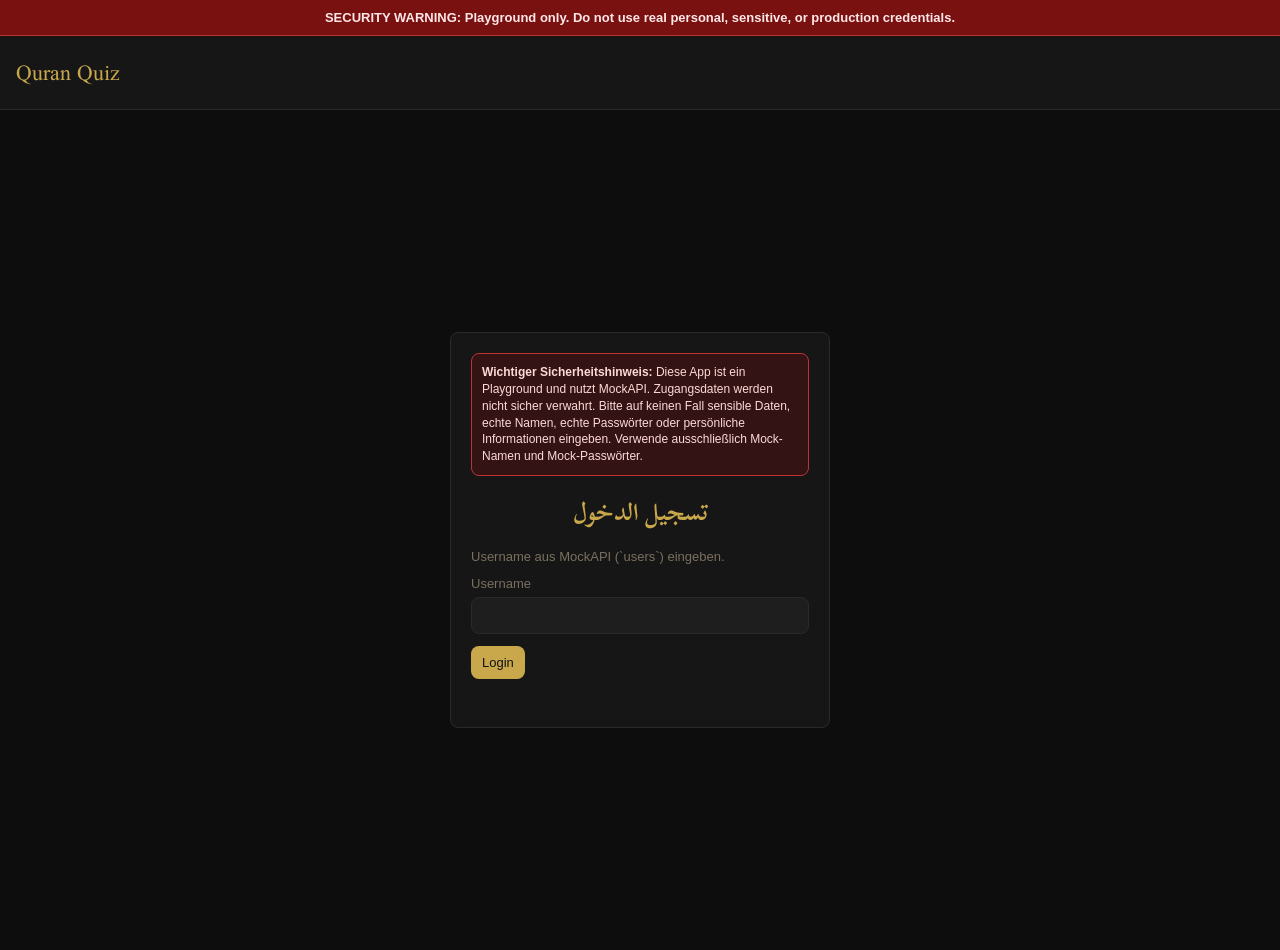
==== index.html @ 03676b10 "chore: Shift Backend to django-project, add Front-End App (plain HTML,CSS,JS) to root, to host App o" ====
<!DOCTYPE html>
<html lang="ar" dir="rtl">
<head>
  <meta charset="UTF-8">
  <meta name="viewport" content="width=device-width, initial-scale=1.0">
  <title>Quran Quiz (Plain JS)</title>
  <link rel="preconnect" href="https://fonts.googleapis.com">
  <link rel="preconnect" href="https://fonts.gstatic.com" crossorigin>
  <link href="https://fonts.googleapis.com/css2?family=Amiri:wght@400;700&family=Scheherazade+New:wght@400;700&display=swap" rel="stylesheet">
  <link rel="stylesheet" href="./styles.css">
</head>
<body>
  <div class="security-banner" dir="ltr">
    SECURITY WARNING: Playground only. Do not use real personal, sensitive, or production credentials.
  </div>
  <nav class="top-nav" dir="ltr">
    <div class="brand">Quran Quiz</div>
    <div class="nav-actions" id="navActions"></div>
  </nav>

  <main class="main-shell">
    <section id="loginView" class="view active" dir="ltr">
      <div class="auth-box">
        <div class="security-box" role="alert">
          <strong>Wichtiger Sicherheitshinweis:</strong>
          Diese App ist ein Playground und nutzt MockAPI.
          Zugangsdaten werden nicht sicher verwahrt.
          Bitte auf keinen Fall sensible Daten, echte Namen, echte Passwörter oder persönliche Informationen eingeben.
          Verwende ausschließlich Mock-Namen und Mock-Passwörter.
        </div>
        <h1 class="auth-title" dir="rtl">تسجيل الدخول</h1>
        <p class="hint">Username aus MockAPI (`users`) eingeben.</p>
        <form id="loginForm">
          <label for="username">Username</label>
          <input id="username" name="username" type="text" autocomplete="username" required>
          <button class="btn btn-gold" type="submit">Login</button>
        </form>
        <p id="loginError" class="error-msg"></p>
      </div>
    </section>

    <section id="appView" class="view" dir="ltr">
      <aside class="sidebar">
        <div class="sidebar-title">Surahs</div>
        <input id="surahSearch" class="search" type="text" placeholder="Search surah">
        <div id="surahList" class="surah-list"></div>
      </aside>

      <div class="content-wrap">
        <header class="content-header">
          <div>
            <div class="surah-name" id="surahName">-</div>
            <div class="user-badge" id="userBadge">-</div>
          </div>
          <div class="header-actions">
            <button class="btn btn-outline" id="openProgressBtn" type="button">Progress</button>
            <button class="btn btn-gold" id="playBtn" type="button">Play</button>
          </div>
        </header>

        <section id="mushafPanel" class="panel active">
          <div class="basmala" id="basmala">بِسْمِ اللَّهِ الرَّحْمَٰنِ الرَّحِيمِ</div>
          <div id="verseGrid" class="verse-grid"></div>
        </section>

        <section id="progressPanel" class="panel">
          <div class="progress-head">
            <h2>Progress</h2>
            <button class="btn btn-outline" id="resetAllBtn" type="button">Reset All</button>
          </div>
          <div id="progressRows" class="progress-rows"></div>
        </section>
      </div>
    </section>
  </main>

  <div id="quizModal" class="modal-overlay">
    <div class="modal-card">
      <div class="modal-title">Select the next verse</div>
      <div class="modal-prompt" id="modalPrompt"></div>
      <div id="optionList" class="option-list"></div>
      <div class="modal-actions">
        <button class="btn btn-outline" id="closeModalBtn" type="button">Close</button>
        <button class="btn btn-gold" id="nextBtn" type="button">Next</button>
      </div>
    </div>
  </div>

  <script type="module" src="./src/app.mjs"></script>
</body>
</html>
---- styles.css ----
* { box-sizing: border-box; }

:root {
  --bg: #0d0d0d;
  --surface: #161616;
  --surface2: #1e1e1e;
  --border: #2a2a2a;
  --gold: #c9a84c;
  --gold-dim: #8a6f2e;
  --text: #e8e0d0;
  --text-dim: #7a7060;
  --correct: #2d6a4f;
  --wrong: #6b1f1f;
  --radius: 8px;
}

html, body {
  margin: 0;
  min-height: 100%;
}

body {
  background: var(--bg);
  color: var(--text);
  font-family: Amiri, serif;
}

.security-banner {
  background: #7a1111;
  color: #ffe7e7;
  border-bottom: 1px solid #b33;
  padding: 10px 16px;
  font-family: sans-serif;
  font-size: 13px;
  font-weight: 700;
  text-align: center;
}

.top-nav {
  display: flex;
  align-items: center;
  justify-content: space-between;
  border-bottom: 1px solid var(--border);
  background: var(--surface);
  padding: 12px 16px;
}

.brand {
  color: var(--gold);
  font-family: "Scheherazade New", serif;
  font-size: 24px;
}

.nav-actions {
  display: flex;
  gap: 8px;
  align-items: center;
}

.main-shell {
  min-height: calc(100vh - 60px);
}

.view {
  display: none;
}

.view.active {
  display: flex;
}

#loginView {
  align-items: center;
  justify-content: center;
  min-height: calc(100vh - 60px);
  padding: 16px;
}

.auth-box {
  width: min(100%, 380px);
  border: 1px solid var(--border);
  border-radius: var(--radius);
  background: var(--surface);
  padding: 20px;
}

.security-box {
  border: 1px solid #b33;
  background: #331313;
  color: #ffd9d9;
  border-radius: var(--radius);
  padding: 10px;
  margin-bottom: 12px;
  font-family: sans-serif;
  font-size: 12px;
  line-height: 1.4;
}

.auth-title {
  margin: 0 0 12px;
  color: var(--gold);
  font-family: "Scheherazade New", serif;
  text-align: center;
}

.hint {
  margin: 0 0 12px;
  color: var(--text-dim);
  font-family: sans-serif;
  font-size: 13px;
}

label {
  display: block;
  margin-bottom: 6px;
  font-family: sans-serif;
  font-size: 13px;
  color: var(--text-dim);
}

input {
  width: 100%;
  margin-bottom: 12px;
  border: 1px solid var(--border);
  border-radius: var(--radius);
  background: var(--surface2);
  color: var(--text);
  padding: 10px;
}

.error-msg {
  margin: 10px 0 0;
  color: #f3a0a0;
  font-family: sans-serif;
  font-size: 13px;
  min-height: 18px;
}

#appView {
  display: none;
}

#appView.active {
  display: flex;
  width: 100%;
  min-height: calc(100vh - 60px);
}

.sidebar {
  width: 240px;
  border-left: 1px solid var(--border);
  background: var(--surface);
  padding: 10px;
}

.sidebar-title {
  font-family: sans-serif;
  font-size: 12px;
  color: var(--text-dim);
  margin-bottom: 8px;
}

.search {
  margin-bottom: 8px;
}

.surah-list {
  overflow: auto;
  max-height: calc(100vh - 140px);
  display: flex;
  flex-direction: column;
  gap: 4px;
}

.surah-item {
  display: flex;
  gap: 8px;
  align-items: center;
  border: 1px solid transparent;
  border-radius: var(--radius);
  background: transparent;
  color: var(--text-dim);
  padding: 8px;
  cursor: pointer;
  text-align: right;
}

.surah-item.active,
.surah-item:hover {
  border-color: var(--border);
  background: var(--surface2);
  color: var(--gold);
}

.surah-item .num {
  font-family: sans-serif;
  font-size: 12px;
  min-width: 20px;
}

.content-wrap {
  flex: 1;
  min-width: 0;
}

.content-header {
  display: flex;
  justify-content: space-between;
  align-items: center;
  border-bottom: 1px solid var(--border);
  padding: 12px 16px;
}

.surah-name {
  color: var(--gold);
  font-family: "Scheherazade New", serif;
  font-size: 28px;
}

.user-badge {
  font-family: sans-serif;
  color: var(--text-dim);
  font-size: 12px;
}

.header-actions {
  display: flex;
  gap: 8px;
}

.panel {
  display: none;
  padding: 16px;
}

.panel.active {
  display: block;
}

.basmala {
  text-align: center;
  margin-bottom: 14px;
  color: var(--gold);
  font-family: "Scheherazade New", serif;
  font-size: 34px;
}

.verse-grid {
  display: flex;
  flex-wrap: wrap;
  gap: 8px;
  line-height: 2;
  direction: rtl;
}

.verse {
  border: 1px solid var(--border);
  border-radius: var(--radius);
  padding: 4px 8px;
  display: inline-flex;
  gap: 6px;
  align-items: baseline;
}

.verse.unlocked {
  background: var(--surface2);
}

.verse.locked {
  filter: blur(3px);
  color: #666;
}

.verse-num {
  font-family: sans-serif;
  font-size: 11px;
  color: var(--gold-dim);
}

.progress-head {
  display: flex;
  justify-content: space-between;
  align-items: center;
}

.progress-rows {
  margin-top: 12px;
}

.progress-row {
  display: grid;
  grid-template-columns: 40px 1fr 60px 50px;
  gap: 8px;
  align-items: center;
  padding: 10px 0;
  border-bottom: 1px solid var(--border);
}

.bar {
  height: 8px;
  background: var(--surface2);
  border-radius: 999px;
  overflow: hidden;
}

.bar > span {
  display: block;
  height: 100%;
  background: var(--gold);
}

.modal-overlay {
  position: fixed;
  inset: 0;
  background: rgba(0, 0, 0, 0.72);
  display: none;
  align-items: center;
  justify-content: center;
  padding: 16px;
}

.modal-overlay.open {
  display: flex;
}

.modal-card {
  width: min(100%, 620px);
  max-height: calc(100vh - 32px);
  overflow: auto;
  border: 1px solid var(--border);
  border-radius: var(--radius);
  background: var(--surface);
  padding: 16px;
}

.modal-title,
.modal-prompt {
  font-family: sans-serif;
  margin-bottom: 10px;
  color: var(--text-dim);
}

.option-list {
  display: flex;
  flex-direction: column;
  gap: 8px;
}

.option-btn {
  width: 100%;
  text-align: right;
  border: 1px solid var(--border);
  border-radius: var(--radius);
  background: var(--surface2);
  color: var(--text);
  padding: 10px;
  cursor: pointer;
}

.option-btn.correct {
  background: var(--correct);
}

.option-btn.wrong {
  background: var(--wrong);
}

.modal-actions {
  margin-top: 12px;
  display: flex;
  justify-content: flex-end;
  gap: 8px;
}

.btn {
  border: 1px solid transparent;
  border-radius: var(--radius);
  padding: 8px 10px;
  font-family: sans-serif;
  font-size: 13px;
  cursor: pointer;
}

.btn-gold {
  background: var(--gold);
  color: #111;
}

.btn-outline {
  background: transparent;
  border-color: var(--gold-dim);
  color: var(--gold);
}

@media (max-width: 900px) {
  #appView.active {
    flex-direction: column;
  }

  .sidebar {
    width: 100%;
    border-left: 0;
    border-bottom: 1px solid var(--border);
  }

  .surah-list {
    max-height: 220px;
  }

  .progress-row {
    grid-template-columns: 35px 1fr 50px 40px;
  }
}
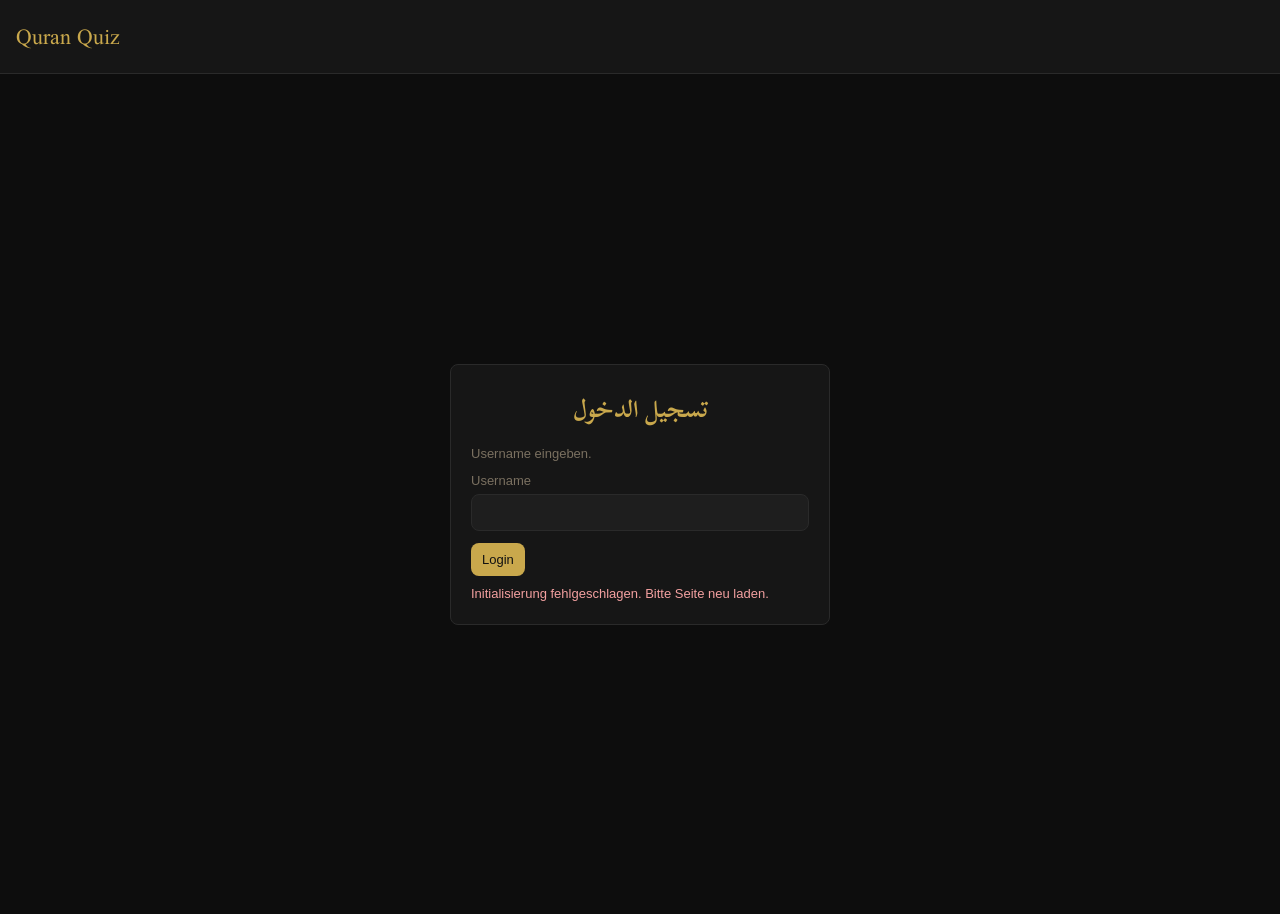
==== commit aa90b33f: "chore: switch from mockapi to local npx server" ====
--- a/index.html
+++ b/index.html
@@ -10,9 +10,6 @@
   <link rel="stylesheet" href="./styles.css">
 </head>
 <body>
-  <div class="security-banner" dir="ltr">
-    SECURITY WARNING: Playground only. Do not use real personal, sensitive, or production credentials.
-  </div>
   <nav class="top-nav" dir="ltr">
     <div class="brand">Quran Quiz</div>
     <div class="nav-actions" id="navActions"></div>
@@ -21,21 +18,26 @@
   <main class="main-shell">
     <section id="loginView" class="view active" dir="ltr">
       <div class="auth-box">
-        <div class="security-box" role="alert">
-          <strong>Wichtiger Sicherheitshinweis:</strong>
-          Diese App ist ein Playground und nutzt MockAPI.
-          Zugangsdaten werden nicht sicher verwahrt.
-          Bitte auf keinen Fall sensible Daten, echte Namen, echte Passwörter oder persönliche Informationen eingeben.
-          Verwende ausschließlich Mock-Namen und Mock-Passwörter.
-        </div>
         <h1 class="auth-title" dir="rtl">تسجيل الدخول</h1>
-        <p class="hint">Username aus MockAPI (`users`) eingeben.</p>
+        <p class="hint">Username eingeben.</p>
         <form id="loginForm">
           <label for="username">Username</label>
           <input id="username" name="username" type="text" autocomplete="username" required>
           <button class="btn btn-gold" type="submit">Login</button>
         </form>
         <p id="loginError" class="error-msg"></p>
+
+        <div id="registerBox" hidden>
+          <hr class="auth-divider">
+          <h2 class="auth-subtitle">Registrieren</h2>
+          <form id="registerForm">
+            <label for="regUsername">Username</label>
+            <input id="regUsername" name="username" type="text" autocomplete="username" required>
+            <button class="btn btn-gold" type="submit">Account anlegen</button>
+          </form>
+          <p id="registerError" class="error-msg"></p>
+          <button class="btn btn-outline" id="backToLoginBtn" type="button" style="margin-top:8px;width:100%">Zurück zum Login</button>
+        </div>
       </div>
     </section>
 
@@ -86,6 +88,6 @@
     </div>
   </div>
 
-  <script type="module" src="./src/app.mjs"></script>
+  <script type="module" src="./app.mjs"></script>
 </body>
 </html>
--- a/styles.css
+++ b/styles.css
@@ -25,17 +25,6 @@
   font-family: Amiri, serif;
 }
 
-.security-banner {
-  background: #7a1111;
-  color: #ffe7e7;
-  border-bottom: 1px solid #b33;
-  padding: 10px 16px;
-  font-family: sans-serif;
-  font-size: 13px;
-  font-weight: 700;
-  text-align: center;
-}
-
 .top-nav {
   display: flex;
   align-items: center;
@@ -84,17 +73,6 @@
   padding: 20px;
 }
 
-.security-box {
-  border: 1px solid #b33;
-  background: #331313;
-  color: #ffd9d9;
-  border-radius: var(--radius);
-  padding: 10px;
-  margin-bottom: 12px;
-  font-family: sans-serif;
-  font-size: 12px;
-  line-height: 1.4;
-}
 
 .auth-title {
   margin: 0 0 12px;
@@ -108,6 +86,20 @@
   color: var(--text-dim);
   font-family: sans-serif;
   font-size: 13px;
+}
+
+.auth-divider {
+  border: none;
+  border-top: 1px solid var(--border);
+  margin: 16px 0;
+}
+
+.auth-subtitle {
+  margin: 0 0 12px;
+  color: var(--gold);
+  font-family: "Scheherazade New", serif;
+  font-size: 18px;
+  text-align: center;
 }
 
 label {
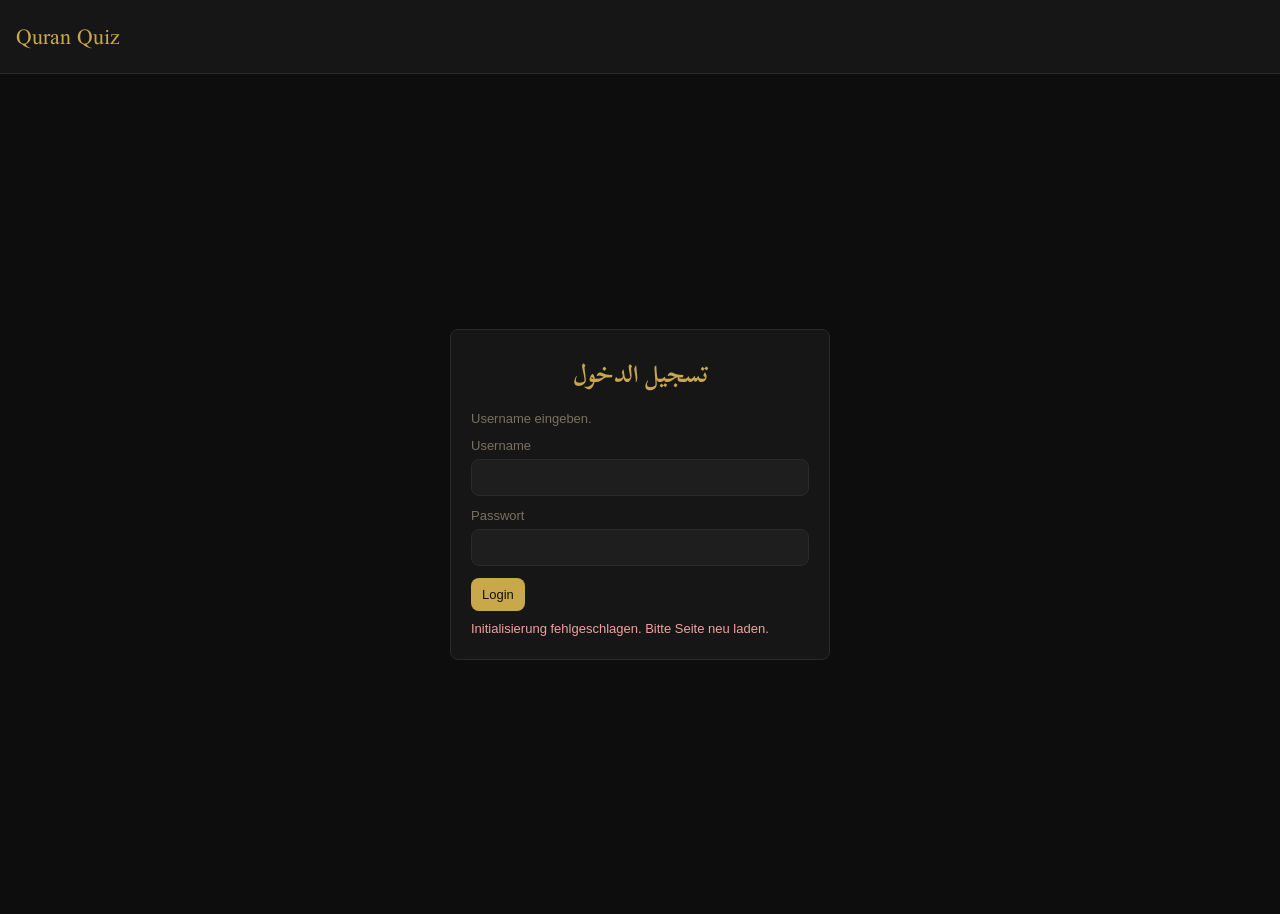
==== commit 7d65e0a4: "feat: Add password authentication and distractor caching" ====
--- a/index.html
+++ b/index.html
@@ -23,6 +23,8 @@
         <form id="loginForm">
           <label for="username">Username</label>
           <input id="username" name="username" type="text" autocomplete="username" required>
+          <label for="password">Passwort</label>
+          <input id="password" name="password" type="password" autocomplete="current-password" required>
           <button class="btn btn-gold" type="submit">Login</button>
         </form>
         <p id="loginError" class="error-msg"></p>
@@ -33,6 +35,8 @@
           <form id="registerForm">
             <label for="regUsername">Username</label>
             <input id="regUsername" name="username" type="text" autocomplete="username" required>
+            <label for="regPassword">Passwort</label>
+            <input id="regPassword" name="password" type="password" autocomplete="new-password" required>
             <button class="btn btn-gold" type="submit">Account anlegen</button>
           </form>
           <p id="registerError" class="error-msg"></p>
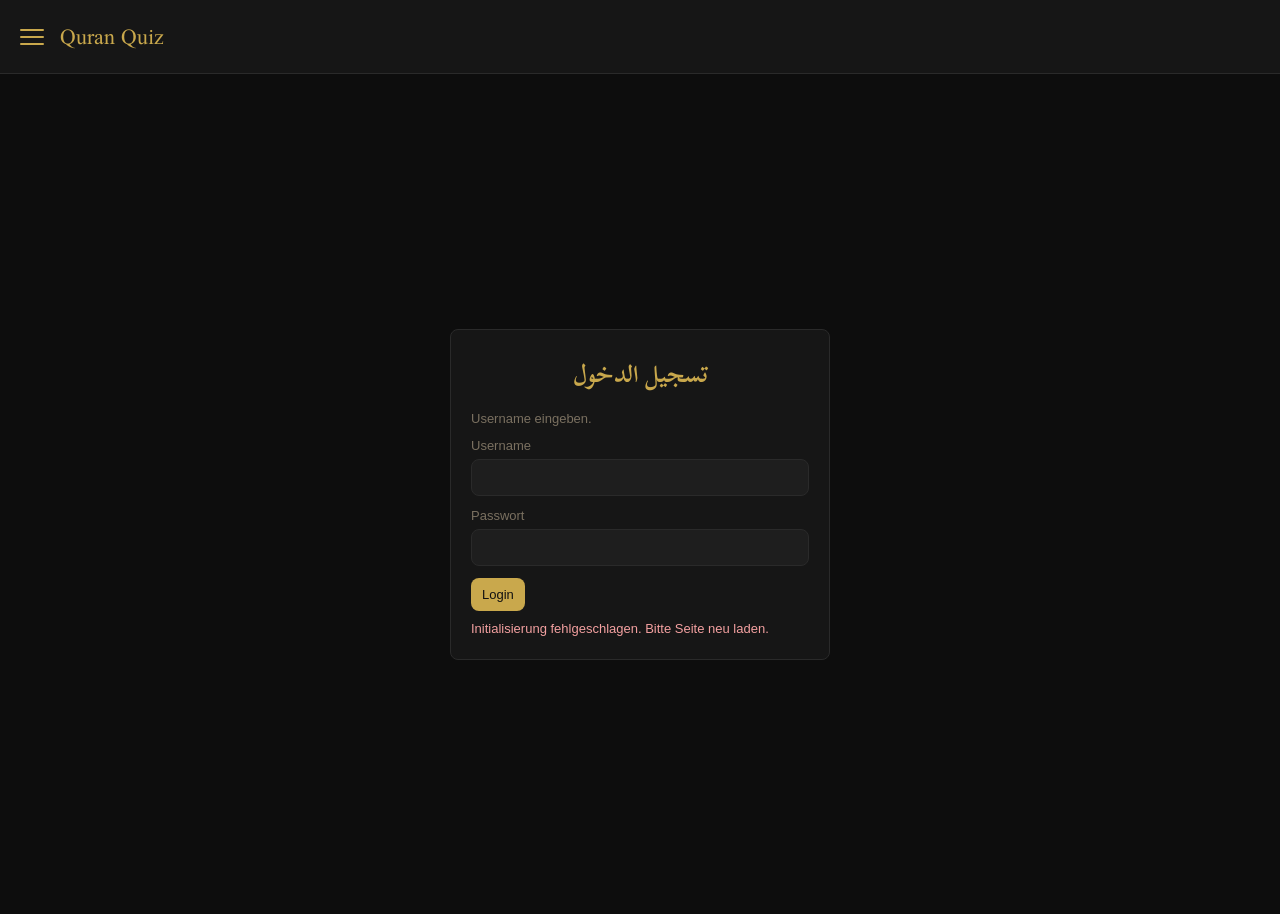
==== commit 724001d2: "feat(ui): toggle sidebar" ====
--- a/index.html
+++ b/index.html
@@ -11,7 +11,12 @@
 </head>
 <body>
   <nav class="top-nav" dir="ltr">
-    <div class="brand">Quran Quiz</div>
+    <div class="nav-left">
+      <button class="burger-btn" id="burgerBtn" type="button" aria-label="Toggle sidebar">
+        <span></span><span></span><span></span>
+      </button>
+      <div class="brand">Quran Quiz</div>
+    </div>
     <div class="nav-actions" id="navActions"></div>
   </nav>
 
--- a/styles.css
+++ b/styles.css
@@ -34,10 +34,55 @@
   padding: 12px 16px;
 }
 
+.nav-left {
+  display: flex;
+  align-items: center;
+  gap: 12px;
+}
+
 .brand {
   color: var(--gold);
   font-family: "Scheherazade New", serif;
   font-size: 24px;
+}
+
+.burger-btn {
+  display: flex;
+  flex-direction: column;
+  justify-content: center;
+  gap: 5px;
+  width: 32px;
+  height: 32px;
+  background: transparent;
+  border: none;
+  cursor: pointer;
+  padding: 4px;
+  border-radius: var(--radius);
+}
+
+.burger-btn:hover {
+  background: var(--surface2);
+}
+
+.burger-btn span {
+  display: block;
+  height: 2px;
+  width: 100%;
+  background: var(--gold);
+  border-radius: 2px;
+  transition: transform 0.25s, opacity 0.25s;
+}
+
+.burger-btn.open span:nth-child(1) {
+  transform: translateY(7px) rotate(45deg);
+}
+
+.burger-btn.open span:nth-child(2) {
+  opacity: 0;
+}
+
+.burger-btn.open span:nth-child(3) {
+  transform: translateY(-7px) rotate(-45deg);
 }
 
 .nav-actions {
@@ -143,6 +188,15 @@
   border-left: 1px solid var(--border);
   background: var(--surface);
   padding: 10px;
+  transition: width 0.25s, padding 0.25s, border-color 0.25s;
+  overflow: hidden;
+  flex-shrink: 0;
+}
+
+.sidebar.collapsed {
+  width: 0;
+  padding: 0;
+  border-color: transparent;
 }
 
 .sidebar-title {
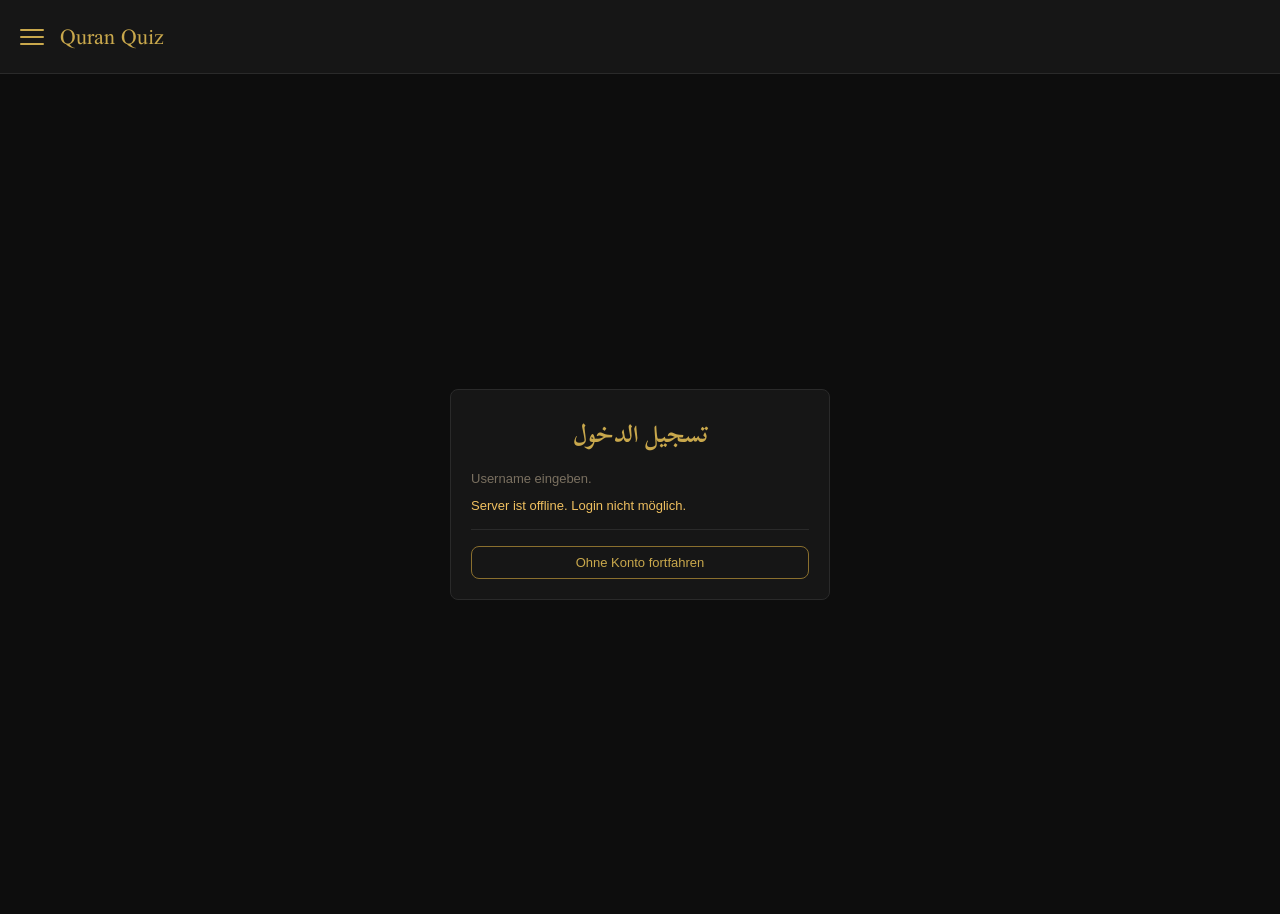
==== commit 92096e3a: "feat(auth): server health check + guest mode on login screen Silent login failure when server is off" ====
--- a/index.html
+++ b/index.html
@@ -25,28 +25,35 @@
       <div class="auth-box">
         <h1 class="auth-title" dir="rtl">تسجيل الدخول</h1>
         <p class="hint">Username eingeben.</p>
-        <form id="loginForm">
-          <label for="username">Username</label>
-          <input id="username" name="username" type="text" autocomplete="username" required>
-          <label for="password">Passwort</label>
-          <input id="password" name="password" type="password" autocomplete="current-password" required>
-          <button class="btn btn-gold" type="submit">Login</button>
-        </form>
-        <p id="loginError" class="error-msg"></p>
+        <p id="serverStatus" class="info-msg" hidden></p>
 
-        <div id="registerBox" hidden>
-          <hr class="auth-divider">
-          <h2 class="auth-subtitle">Registrieren</h2>
-          <form id="registerForm">
-            <label for="regUsername">Username</label>
-            <input id="regUsername" name="username" type="text" autocomplete="username" required>
-            <label for="regPassword">Passwort</label>
-            <input id="regPassword" name="password" type="password" autocomplete="new-password" required>
-            <button class="btn btn-gold" type="submit">Account anlegen</button>
+        <div id="loginBox">
+          <form id="loginForm">
+            <label for="username">Username</label>
+            <input id="username" name="username" type="text" autocomplete="username" required>
+            <label for="password">Passwort</label>
+            <input id="password" name="password" type="password" autocomplete="current-password" required>
+            <button class="btn btn-gold" type="submit">Login</button>
           </form>
-          <p id="registerError" class="error-msg"></p>
-          <button class="btn btn-outline" id="backToLoginBtn" type="button" style="margin-top:8px;width:100%">Zurück zum Login</button>
+          <p id="loginError" class="error-msg"></p>
+
+          <div id="registerBox" hidden>
+            <hr class="auth-divider">
+            <h2 class="auth-subtitle">Registrieren</h2>
+            <form id="registerForm">
+              <label for="regUsername">Username</label>
+              <input id="regUsername" name="username" type="text" autocomplete="username" required>
+              <label for="regPassword">Passwort</label>
+              <input id="regPassword" name="password" type="password" autocomplete="new-password" required>
+              <button class="btn btn-gold" type="submit">Account anlegen</button>
+            </form>
+            <p id="registerError" class="error-msg"></p>
+            <button class="btn btn-outline" id="backToLoginBtn" type="button" style="margin-top:8px;width:100%">Zurück zum Login</button>
+          </div>
         </div>
+
+        <hr class="auth-divider">
+        <button class="btn btn-outline" id="guestBtn" type="button" style="width:100%">Ohne Konto fortfahren</button>
       </div>
     </section>
 
--- a/styles.css
+++ b/styles.css
@@ -173,6 +173,13 @@
   min-height: 18px;
 }
 
+.info-msg {
+  margin: 0 0 12px;
+  color: #f0c060;
+  font-family: sans-serif;
+  font-size: 13px;
+}
+
 #appView {
   display: none;
 }
